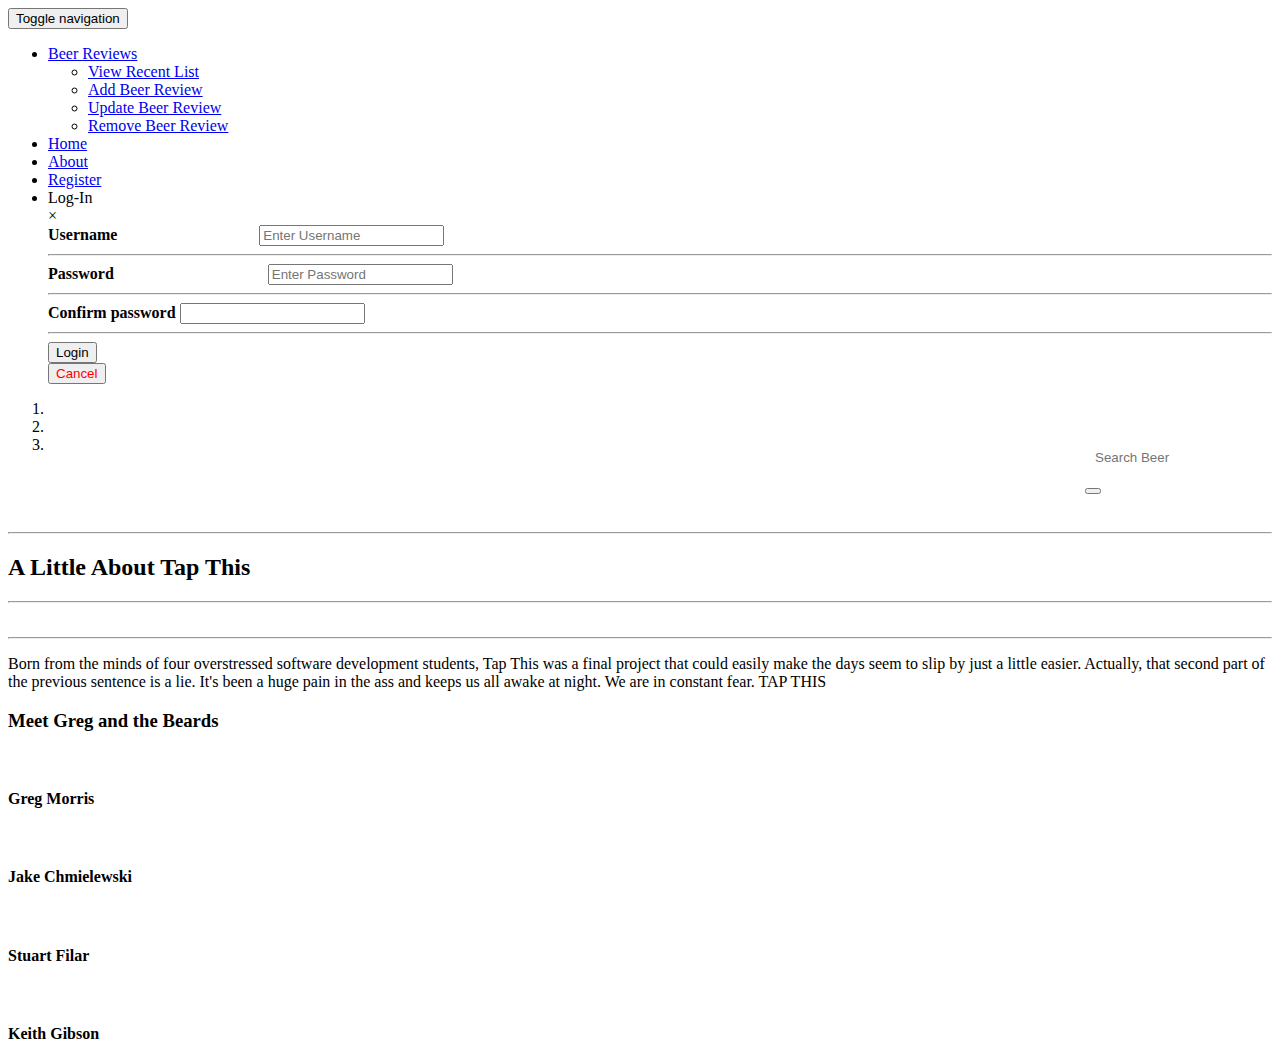
==== src/main/webapp/WEB-INF/view/index.html @ bce2ccb7 "first" ====
<!DOCTYPE html>
<html lang="en">
<style>
#searchdiv {
	margin-top: 2em;
	float: right;
	padding: 5px 0 0 10px;
}

#searchdiv input {
	height: 30px;
	border: none;
	padding: 5px 0 5px 10px;
	border-radius: 5px;
}

span.psw {
	float: right;
	padding-top: 16px;
}
</style>
<head>
<meta charset="utf-8">
<meta http-equiv="X-UA-Compatible" content="IE=edge">
<meta name="viewport" content="width=device-width, initial-scale=1">
<meta name="description" content="">
<meta name="author" content="">
<title>Tap This Home Page</title>
<!-- Bootstrap Core CSS -->
<link href="css/bootstrap.min.css" rel="stylesheet">
<!-- Custom CSS -->
<link href="css/business-casual.css" rel="stylesheet">
<!-- Fonts -->
<link
	href="https://fonts.googleapis.com/css?family=Open+Sans:300italic,400italic,600italic,700italic,800italic,400,300,600,700,800"
	rel="stylesheet" type="text/css">
<link
	href="https://fonts.googleapis.com/css?family=Josefin+Slab:100,300,400,600,700,100italic,300italic,400italic,600italic,700italic"
	rel="stylesheet" type="text/css">
</head>
<body>
	<!-- Navigation -->
	<nav class="navbar navbar-default" role="navigation">
		<div class="container">
			<!-- Brand and toggle get grouped for better mobile display -->
			<div class="navbar-header">
				<button type="button" class="navbar-toggle" data-toggle="collapse"
					data-target="#bs-example-navbar-collapse-1">
					<span class="sr-only">Toggle navigation</span> <span
						class="icon-bar"></span> <span class="icon-bar"></span> <span
						class="icon-bar"></span>
				</button>
				<!-- navbar-brand is hidden on larger screens, but visible when the menu is collapsed -->

			</div>
			<!-- Collect the nav links, forms, and other content for toggling -->
			<div class="container-fluid">
				<ul class="nav navbar-nav">
					<li><a data-toggle="dropdown" href="#"><span
							class="glyphicon glyphicon-menu-hamburger"></span> Beer Reviews</a>
						<ul class="dropdown-menu">
							<li><a href="readTable.jsp"><span
									class="glyphicon glyphicon-map-marker"></span> View Recent List</a></li>
							<li><a href="addToTable.html"><span
									class="glyphicon glyphicon-pushpin"></span> Add Beer Review</a></li>
							<li><a href="updateToTable.jsp"><span
									class="glyphicon glyphicon-ok-circle"></span> Update Beer
									Review</a></li>
							<li><a href="deleteToTable.jsp"><span
									class="glyphicon glyphicon-trash"></span> Remove Beer Review</a></li>
						</ul></li>
					<li><a href="index.html"><span
							class="glyphicon glyphicon-tree-conifer"></span>Home</a></li>
					<li><a href="images/ListOfParks.pdf"><span
							class="glyphicon glyphicon-grain"></span>About</a>
					<li><a href="register.html"><span class="glyphicon glyphicon-ok"></span> Register</a>
					<li><a
						onclick="document.getElementById('id01').style.display='block'"
						style="width: auto;"><span class="glyphicon glyphicon-fire"></span>Log-In</a>

						<div id="id01" class="modal">

							<form class="modal-content animate" action="/userlogin"
								method="POST" id="loginform">
								<div class="imgcontainer">
									<span
										onclick="document.getElementById('id01').style.display='none'"
										class="close" title="Close Modal">&times;</span>
								</div>

								<div class="container">
									<label style="padding-right: 138px;"><b>Username</b></label> <input
										type="text" placeholder="Enter Username" name="userName"
										required>
									<hr>
									<label style="padding-right: 150px;"><b>Password</b></label> <input
										type="password" placeholder="Enter Password" name="password"
										required>
									<hr>
									<label for="password"><b>Confirm password</b></label> <input
										type="password" />
									<hr>
									<button id="login" type="button">Login</button>
									<!--       <input type="checkbox" checked="checked"> Remember me
 -->
								</div>

								<div class="container" style="background-color: white">
									<button style="color: red;" type="button"
										onclick="document.getElementById('id01').style.display='none'"
										class="cancelbtn">Cancel</button>
									<!--       <span class="psw">Forgot <a href="#">password?</a></span>
 -->
								</div>
							</form>
						</div> <script>
							// Get the modal
							var modal = document.getElementById('id01');

							// When the user clicks anywhere outside of the modal, close it
							window.onclick = function(event) {
								if (event.target == modal) {
									modal.style.display = "none";
								}
							}
						</script></li>
				</ul>

				<form action="/APIResults" class="navbar-form" id="searchdiv"
					role="search">
					<div class="input-group">
						<input type="text" class="form-control" placeholder="Search Beer"
							name="beerInfo">
						<div class="input-group-btn">
							<button class="btn btn-default" type="submit">
								<i class="glyphicon glyphicon-search"></i>
							</button>
						</div>
					</div>
				</form>

			</div>
			<!-- /.navbar-collapse -->
		</div>
		<!-- /.container -->
	</nav>

	<!--         <div style="text-shadow: 4px 4px #8c4805;" class="brand">Tap This</div> -->
	<!--         <div  id="logodiv"><img src="img/TapThisBanner.png" style="margin: 0 auto; z-index: 3;"></div>
 -->
	<div class="container">
		<div class="row">
			<div class="box">
				<div class="col-lg-12 text-center">
					<div id="carousel-example-generic" class="carousel slide">
						<!-- Indicators -->
						<ol class="carousel-indicators hidden-xs">
							<li data-target="#carousel-example-generic" data-slide-to="0"
								class="active"></li>
							<li data-target="#carousel-example-generic" data-slide-to="1"></li>
							<li data-target="#carousel-example-generic" data-slide-to="2"></li>
						</ol>
						<!-- Wrapper for slides -->
						<div class="carousel-inner">
							<div class="item active">
								<img class="img-responsive img-full"
									src="img/beer_collection01.jpg" alt="">
							</div>
							<div class="item">
								<img class="img-responsive img-full"
									src="img/booze-map-hed-2013.jpg" alt="">
							</div>
							<div class="item">
								<img class="img-responsive img-full"
									src="img/beer_collection02.jpg" alt="">
							</div>
						</div>
						<!-- Controls -->
						<a class="left carousel-control" href="#carousel-example-generic"
							data-slide="prev"> <span class="icon-prev"></span>
						</a> <a class="right carousel-control"
							href="#carousel-example-generic" data-slide="next"> <span
							class="icon-next"></span>
						</a>
					</div>

				</div>
			</div>
		</div>


		<div class="row">
			<div class="box">
				<div class="col-lg-12">
					<hr>
					<h2 class="intro-text text-center">
						A Little About<strong> Tap This </strong>
					</h2>
					<hr>
					<img class="img-responsive img-border img-left"
						src="img/keepcalm.jpg" alt="">
					<hr class="visible-xs">
					<p>Born from the minds of four overstressed software
						development students, Tap This was a final project that could
						easily make the days seem to slip by just a little easier.
						Actually, that second part of the previous sentence is a lie. It's
						been a huge pain in the ass and keeps us all awake at night. We
						are in constant fear. TAP THIS</p>
					</p>
				</div>
			</div>
		</div>
		<!--   <div class="row">
                <div class="box">
                    <div class="col-lg-12">
                        <hr>
                        <h2 class="intro-text text-center">Beautiful boxes
                        <strong>to showcase your content</strong>
                        </h2>
                        <hr>
                        <p>Use as many boxes as you like, and put anything you want in them! They are great for just about anything, the sky's the limit!</p>
                        <p>Lorem ipsum dolor sit amet, consectetur adipiscing elit. Nunc placerat diam quis nisl vestibulum dignissim. In hac habitasse platea dictumst. Interdum et malesuada fames ac ante ipsum primis in faucibus. Pellentesque habitant morbi tristique senectus et netus et malesuada fames ac turpis egestas.</p>
                    </div>
                </div>
            </div> -->
	</div>
	<!-- /.container -->
	<footer>
		<!-- <div class="container">
                <div class="row">
                    <div class="col-lg-12 text-center">
                        <p>Copyright &copy; Your Website 2014</p>
                    </div>
                </div>
            </div> -->
		<!-- Team Section -->
		<section id="team" class="bg-light-gray">
			<div class="container">
				<div class="row">
					<div class="col-lg-12 text-center">
						<h3 class="section-subheading text-muted">Meet Greg and the
							Beards</h3>
					</div>
				</div>
				<div class="row">
					<div class="col-sm-3">
						<div class="team-member">
							<img src="img/greg.png" class="img-responsive img-circle" alt="">
							<h4>Greg Morris</h4>
						</div>
					</div>
					<div class="col-sm-3">
						<div class="team-member">
							<img src="img/jake.png" class="img-responsive img-circle" alt="">
							<h4>Jake Chmielewski</h4>
						</div>
					</div>
					<div class="col-sm-3">
						<div class="team-member">
							<img src="img/stuart.jpg" class="img-responsive img-circle"
								alt="">
							<h4>Stuart Filar</h4>
						</div>
					</div>
					<div class="col-sm-3">
						<div class="team-member">
							<img src="img/keith.png" class="img-responsive img-circle" alt="">
							<h4>Keith Gibson</h4>
						</div>
					</div>
				</div>
			</div>
		</section>
	</footer>



	</div>
	</div>
	</div>

	<!-- jQuery -->
	<!--         <script src="js/login-modal.js"></script>
 -->
	<script src="js/jquery.js"></script>
	<script
		src="https://ajax.googleapis.com/ajax/libs/jquery/1.12.4/jquery.min.js"></script>
	<script
		src="https://ajax.googleapis.com/ajax/libs/jquery/1.12.4/jquery.min.js"></script>
	<!-- Bootstrap Core JavaScript -->
	<script src="js/bootstrap.min.js"></script>
	<!-- Script to Activate the Carousel -->
	<script>
		$('.carousel').carousel({
			interval : 5000
		//changes the speed
		})

		$.fn.serializeObject = function() {
			var o = {};
			var a = this.serializeArray();
			$.each(a, function() {
				if (o[this.name] !== undefined) {
					if (!o[this.name].push) {
						o[this.name] = [ o[this.name] ];
					}
					o[this.name].push(this.value || '');
				} else {
					o[this.name] = this.value || '';
				}
			});
			return o;
		};
	
		$('#login').click(function(){
			
			var data = JSON.stringify($('#loginform').serializeObject());
		
			$.ajax({
				beforeSend: function(xhrObj){
					xhrObj.setRequestHeader("Content-Type","application/json");
					xhrObj.setRequestHeader("Accept","application/json");
				
				},
		
				type:"POST",
				contentType:"application/json",
				url:"/userlogin",
				data:data,
				dataType:'json',
				success:function(json){
			//		sessionStorage.setItem('user', JSON.stringify(json));
			//		var user = sessionStorage.getItem('user')
					window.location = "/updateUser";
				//	console.log(data);
				},
				error: function (e, status) {

					if (e.status == 500 || e.status == 409){
						alert("Error! Username or password is invalid");
						console.log(data);
					}
				}
			})
		});
	</script>

	<!--         <div  id="logodiv"><img src="img/TapThisBanner.png" style="margin: 0 auto; z-index: 3;"></div>
 -->
</body>
</html>
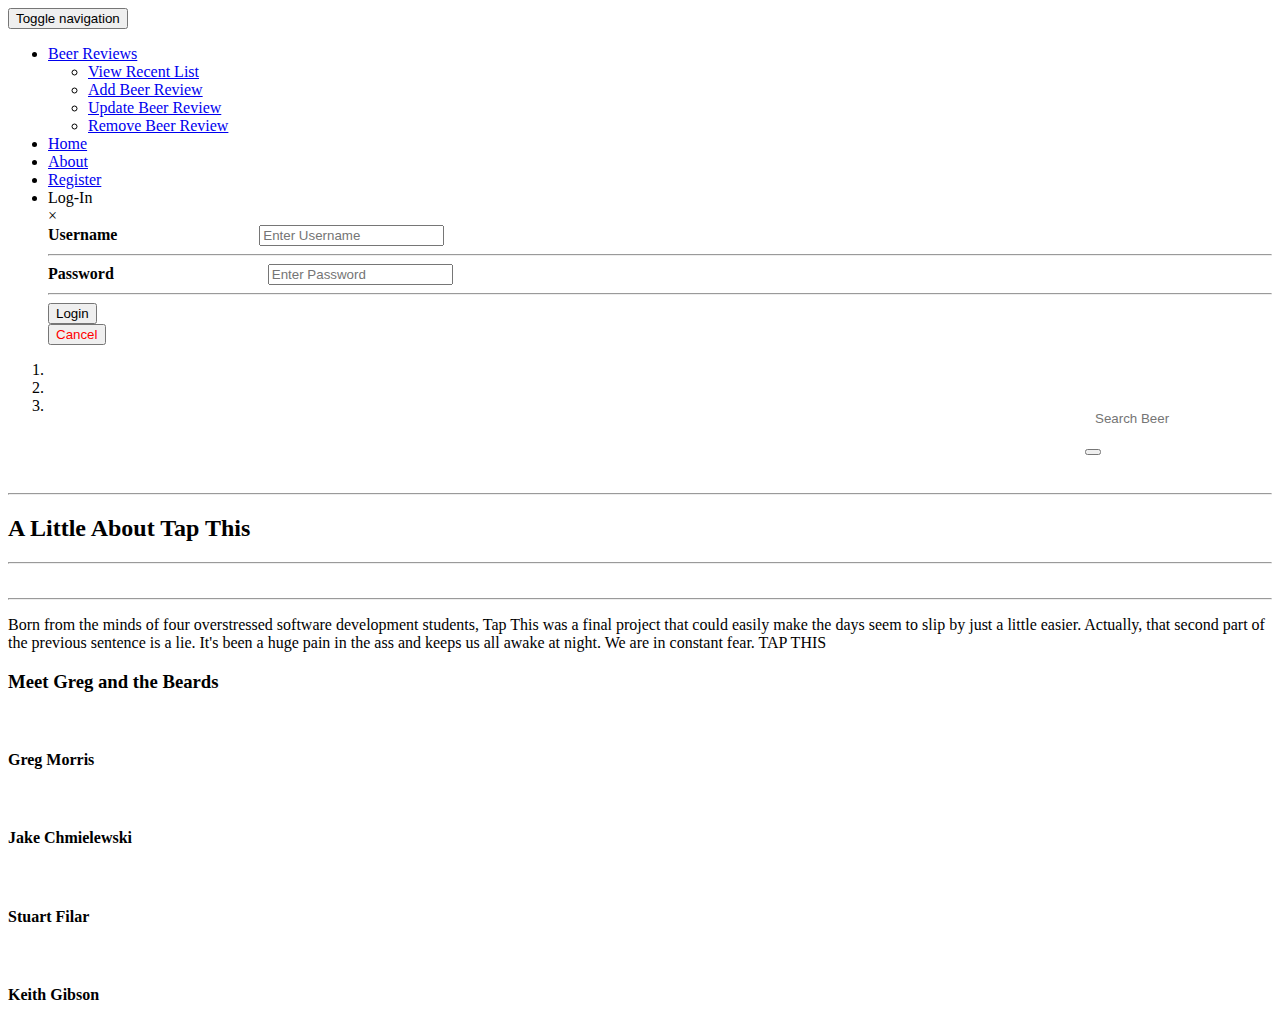
==== commit dafcfd9e: "blahhh" ====
--- a/src/main/webapp/WEB-INF/view/index.html
+++ b/src/main/webapp/WEB-INF/view/index.html
@@ -96,9 +96,6 @@
 									<label style="padding-right: 150px;"><b>Password</b></label> <input
 										type="password" placeholder="Enter Password" name="password"
 										required>
-									<hr>
-									<label for="password"><b>Confirm password</b></label> <input
-										type="password" />
 									<hr>
 									<button id="login" type="button">Login</button>
 									<!--       <input type="checkbox" checked="checked"> Remember me
